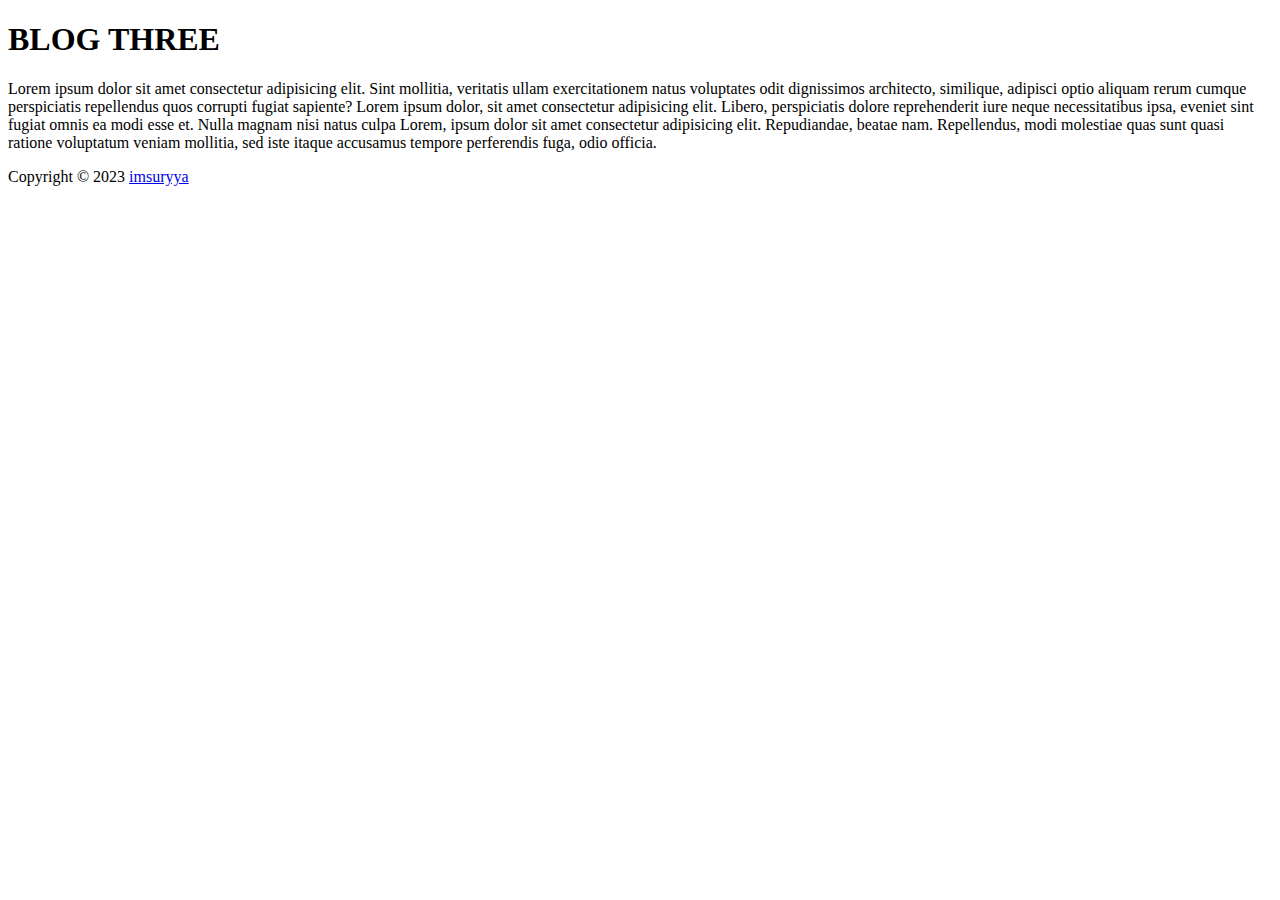
==== blogthree/blogthree.html @ fb953aed "changes" ====
<!DOCTYPE html>
<html lang="en">
<head>
    <meta charset="UTF-8">
    <meta name="viewport" content="width=device-width, initial-scale=1.0">
    <title>PROJ1</title>
    <link rel="stylesheet" href="#">
</head>
<body>
    <header>
        <h1>BLOG THREE</h1>
    </header>
    <section>
        <article>
            Lorem ipsum dolor sit amet consectetur adipisicing elit. Sint mollitia, veritatis ullam exercitationem natus voluptates odit dignissimos architecto, similique, adipisci optio aliquam rerum cumque perspiciatis repellendus quos corrupti fugiat sapiente? Lorem ipsum dolor, sit amet consectetur adipisicing elit. Libero, perspiciatis dolore reprehenderit iure neque necessitatibus ipsa, eveniet sint fugiat omnis ea modi esse et. Nulla magnam nisi natus culpa Lorem, ipsum dolor sit amet consectetur adipisicing elit. Repudiandae, beatae nam. Repellendus, modi molestiae quas sunt quasi ratione voluptatum veniam mollitia, sed iste itaque accusamus tempore perferendis fuga, odio officia.
        </article>
    </section>
</body>
<footer>
    <p>Copyright &copy; 2023 <a href="https://github.com/imsuryya" id="myname">imsuryya</a></p>
</footer>
</html>
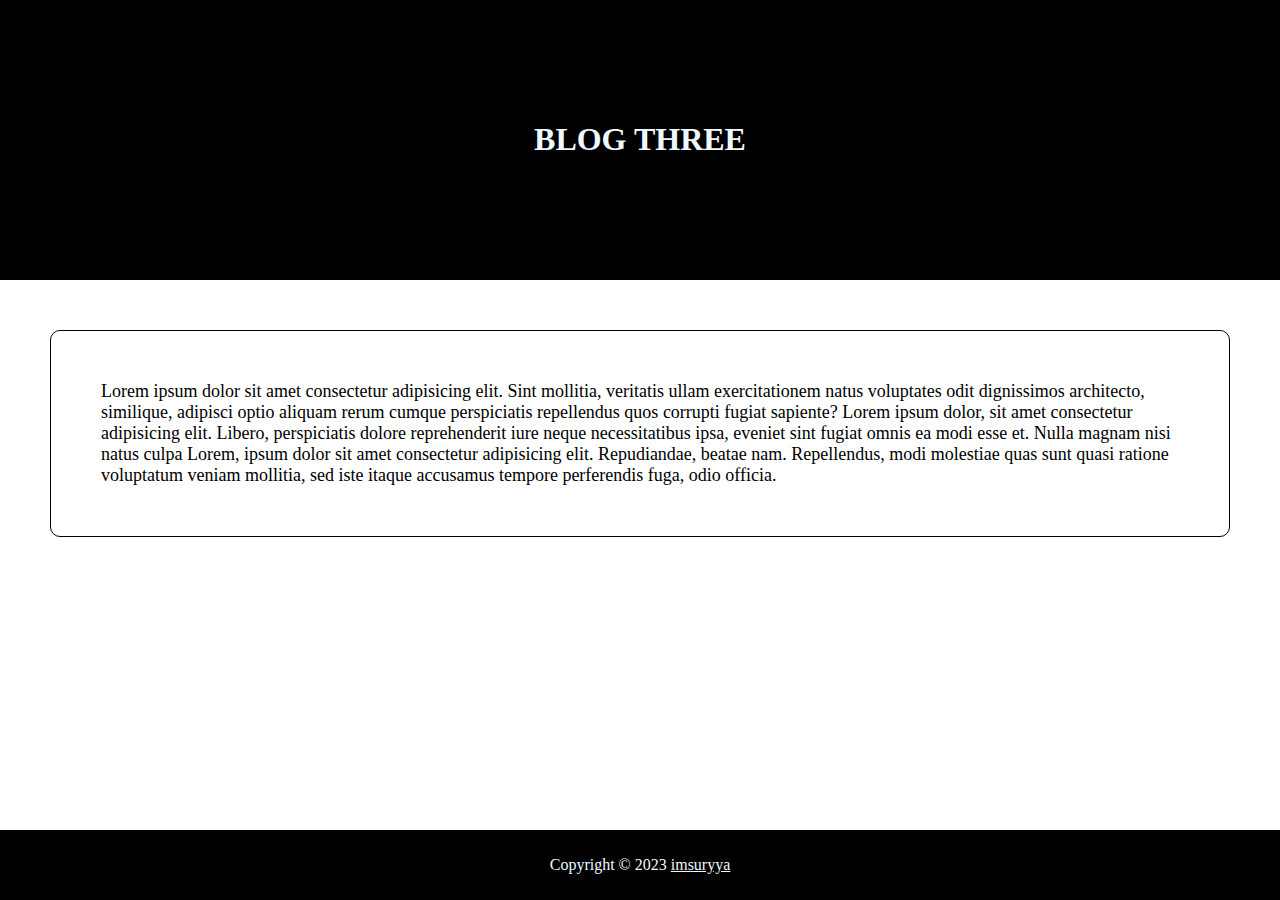
==== commit f6650979: "changes" ====
--- a/blogthree/blogthree.html
+++ b/blogthree/blogthree.html
@@ -3,20 +3,20 @@
 <head>
     <meta charset="UTF-8">
     <meta name="viewport" content="width=device-width, initial-scale=1.0">
-    <title>PROJ1</title>
-    <link rel="stylesheet" href="#">
+    <title>BLOG THREE</title>
+    <link rel="stylesheet" href="blogthree.css">
 </head>
 <body>
-    <header>
+    <header id="main-header">
         <h1>BLOG THREE</h1>
     </header>
     <section>
-        <article>
+        <article id="blogthree">
             Lorem ipsum dolor sit amet consectetur adipisicing elit. Sint mollitia, veritatis ullam exercitationem natus voluptates odit dignissimos architecto, similique, adipisci optio aliquam rerum cumque perspiciatis repellendus quos corrupti fugiat sapiente? Lorem ipsum dolor, sit amet consectetur adipisicing elit. Libero, perspiciatis dolore reprehenderit iure neque necessitatibus ipsa, eveniet sint fugiat omnis ea modi esse et. Nulla magnam nisi natus culpa Lorem, ipsum dolor sit amet consectetur adipisicing elit. Repudiandae, beatae nam. Repellendus, modi molestiae quas sunt quasi ratione voluptatum veniam mollitia, sed iste itaque accusamus tempore perferendis fuga, odio officia.
         </article>
     </section>
 </body>
-<footer>
+<footer id="main-footer">
     <p>Copyright &copy; 2023 <a href="https://github.com/imsuryya" id="myname">imsuryya</a></p>
 </footer>
 </html>--- a/blogthree/blogthree.css
+++ b/blogthree/blogthree.css
@@ -0,0 +1,32 @@
+body{
+    display: flex;
+    flex-direction: column;
+    min-height: 100vh;
+    margin: 0;
+}
+#main-header{
+    text-align: center;
+    padding: 100px;
+    background-color: black;
+    color: aliceblue;
+}
+#blogthree{
+    padding: 50px;
+    font-size: large;
+    border: solid 1px;
+    border-radius: 10px;
+    margin-block-start: 50px;
+    margin-inline-start: 50px;
+    margin-block-end: 20px;
+    margin-inline-end: 50px;
+}
+#main-footer{
+    text-align: center;
+    background-color: black;
+    color: aliceblue;
+    padding: 10px;
+    margin-top: auto;
+}
+#myname{
+    color: aliceblue;
+}